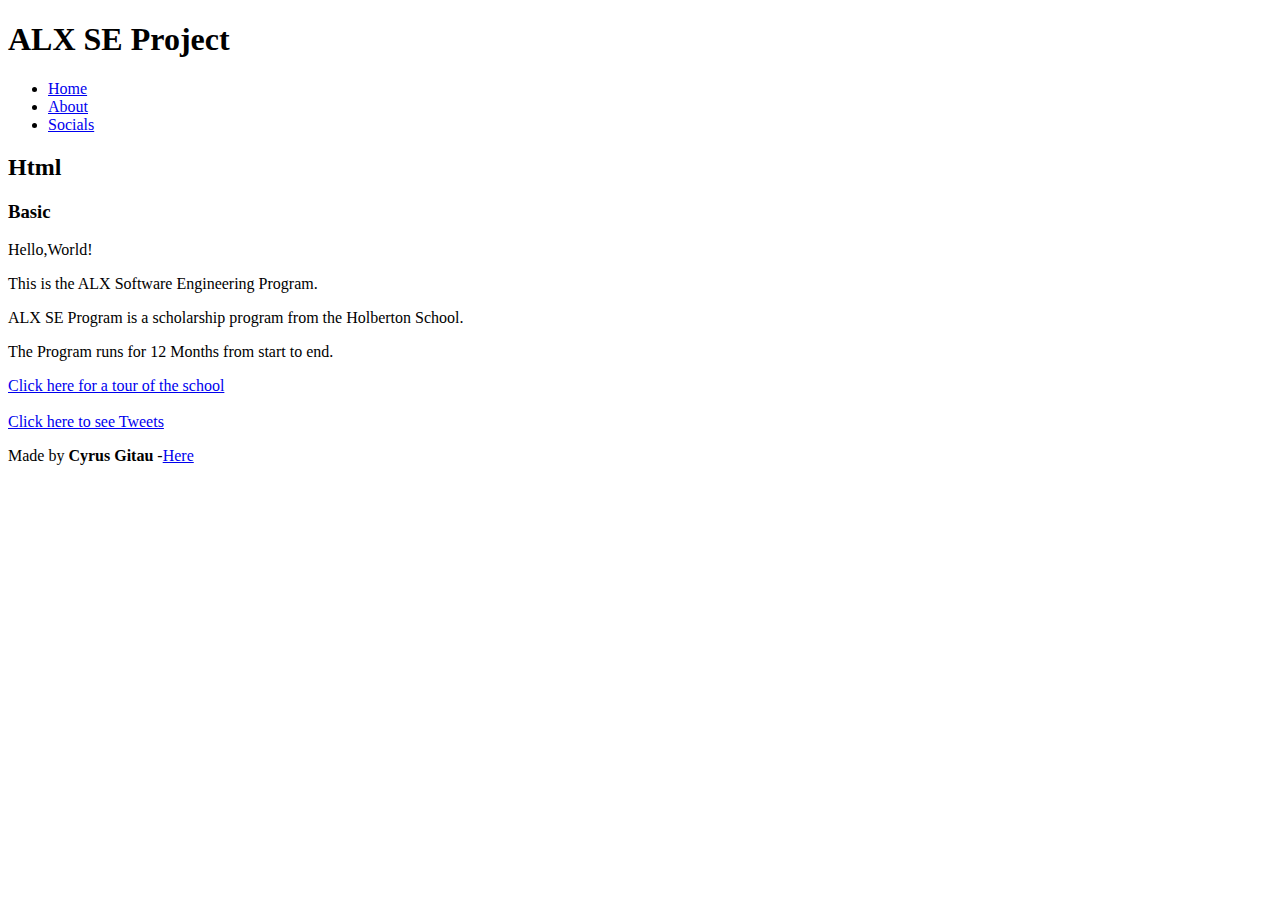
==== html_basic/index.html @ dee8b7b4 "Update index.html" ====
<!DOCTYPE html>
<html lang="en">
  <head>
    <title>AlX SE Project</title>
    <link rel="stylesheet" type="text/css" href="styles.css">
  </head>
  <body>
    <header>
      <h1>ALX SE Project</h1>
      <nav>
        <ul>
          <li><a href="https://cgichuhi.github.io/alx_html_css/base_index.html">Home</a></li>
          <li><a href="https://cgichuhi.github.io/alx_html_css/html_basic/index.html">About</a></li>
          <li><a href="https://cgichuhi.github.io/alx_html_css/html_basic/tweets.html">Socials</a></li>
        </ul>
      </nav>
    </header>
    <h2>Html</h2>
    <article><h3>Basic</h3>
    <p>Hello,World!</p>
    <p>This is the ALX Software Engineering Program.</p>
    <p>ALX SE Program is a scholarship program from the Holberton School.</p>
    <p>The Program runs for 12 Months from start to end.</p>
    <a href="https://i.pinimg.com/564x/54/ef/fa/54effa9fbcbc9e5137375941873f7e93.jpg">Click here for a tour of the school</a>
    </article>
    <br>
    <a href="https://cgichuhi.github.io/alx_html_css/html_basic/tweets.html">Click here to see Tweets</a>
    <footer>
      <p>Made by <strong>Cyrus Gitau</strong> -<a href="https://twitter.com/cgichuhi64" target="_blank">Here</a></p>
    </footer>
  </body>
</html>
---- html_basic/styles.css ----
body{
  background-image: url('');
  background-repeat: no-repeat;
  background-size: cover;
}
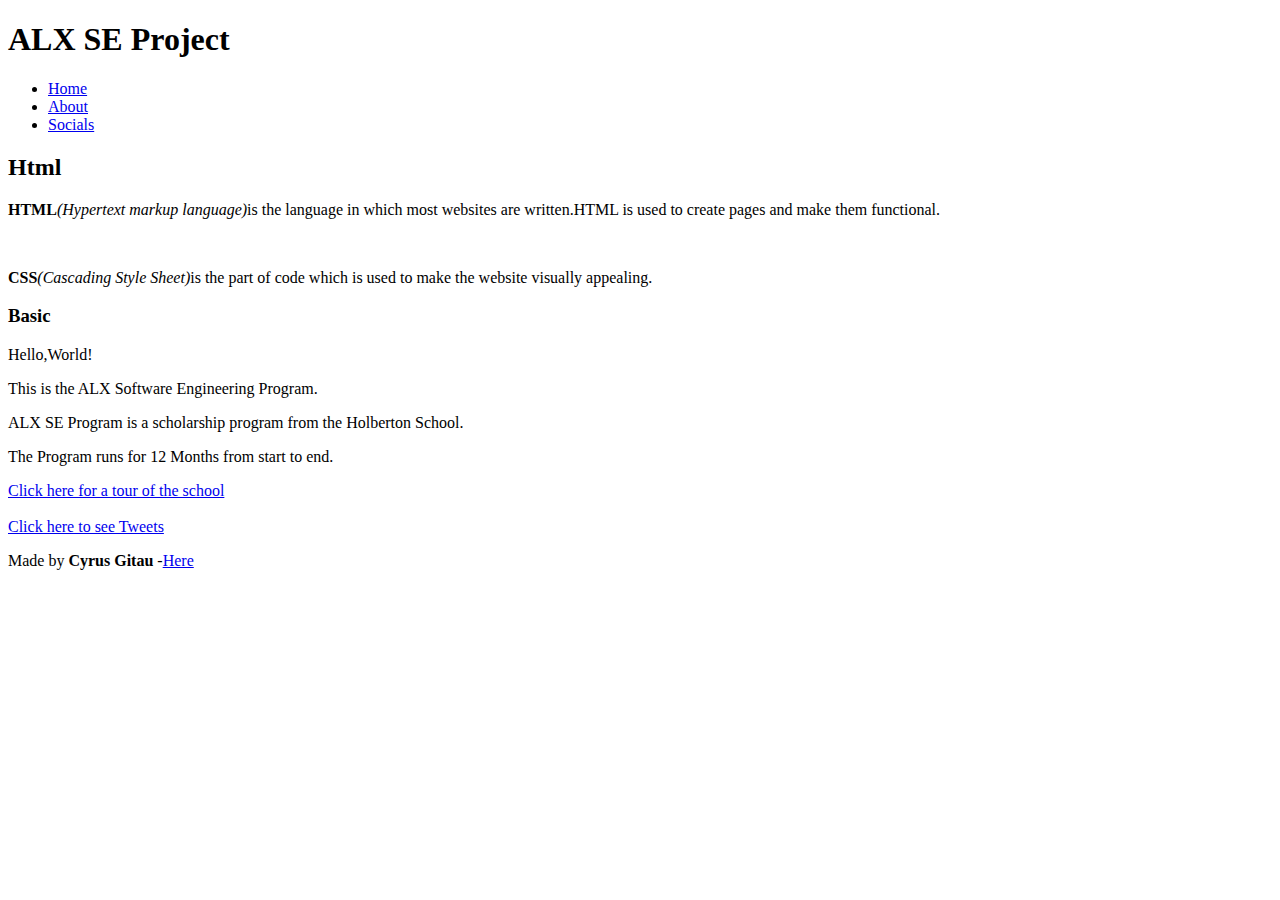
==== commit 55aadd03: "Update index.html" ====
--- a/html_basic/index.html
+++ b/html_basic/index.html
@@ -4,9 +4,12 @@
     <title>AlX SE Project</title>
     <link rel="stylesheet" type="text/css" href="styles.css">
   </head>
+  
   <body>
+    
     <header>
       <h1>ALX SE Project</h1>
+      
       <nav>
         <ul>
           <li><a href="https://cgichuhi.github.io/alx_html_css/base_index.html">Home</a></li>
@@ -14,19 +17,35 @@
           <li><a href="https://cgichuhi.github.io/alx_html_css/html_basic/tweets.html">Socials</a></li>
         </ul>
       </nav>
+      
     </header>
-    <h2>Html</h2>
-    <article><h3>Basic</h3>
+    
+    <aside>
+      <h2>Html</h2>
+      <p><b>HTML</b><i>(Hypertext markup language)</i>is the language in which most websites are written.HTML is used to create pages and make them functional.</p>
+      <br>
+      <p><b>CSS</b><i>(Cascading Style Sheet)</i>is the part of code which is used to make the website visually appealing.</p>
+    </aside>
+    
+    <article>
+      <h3>Basic</h3>
+      
     <p>Hello,World!</p>
     <p>This is the ALX Software Engineering Program.</p>
     <p>ALX SE Program is a scholarship program from the Holberton School.</p>
     <p>The Program runs for 12 Months from start to end.</p>
     <a href="https://i.pinimg.com/564x/54/ef/fa/54effa9fbcbc9e5137375941873f7e93.jpg">Click here for a tour of the school</a>
     </article>
+    
     <br>
+    
     <a href="https://cgichuhi.github.io/alx_html_css/html_basic/tweets.html">Click here to see Tweets</a>
+    
     <footer>
+      
       <p>Made by <strong>Cyrus Gitau</strong> -<a href="https://twitter.com/cgichuhi64" target="_blank">Here</a></p>
+    
     </footer>
+    
   </body>
 </html>
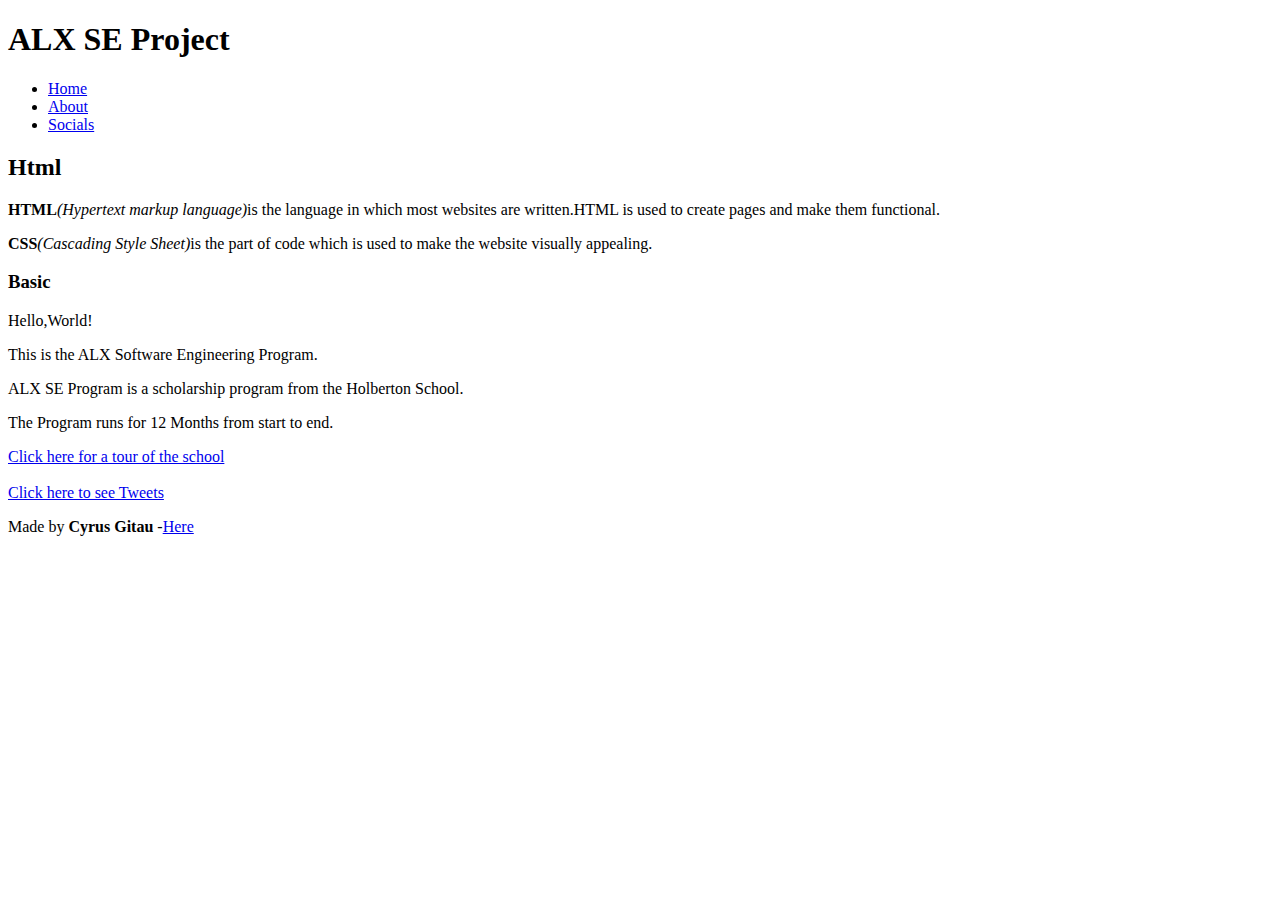
==== commit db171097: "Update index.html" ====
--- a/html_basic/index.html
+++ b/html_basic/index.html
@@ -23,7 +23,6 @@
     <aside>
       <h2>Html</h2>
       <p><b>HTML</b><i>(Hypertext markup language)</i>is the language in which most websites are written.HTML is used to create pages and make them functional.</p>
-      <br>
       <p><b>CSS</b><i>(Cascading Style Sheet)</i>is the part of code which is used to make the website visually appealing.</p>
     </aside>
     
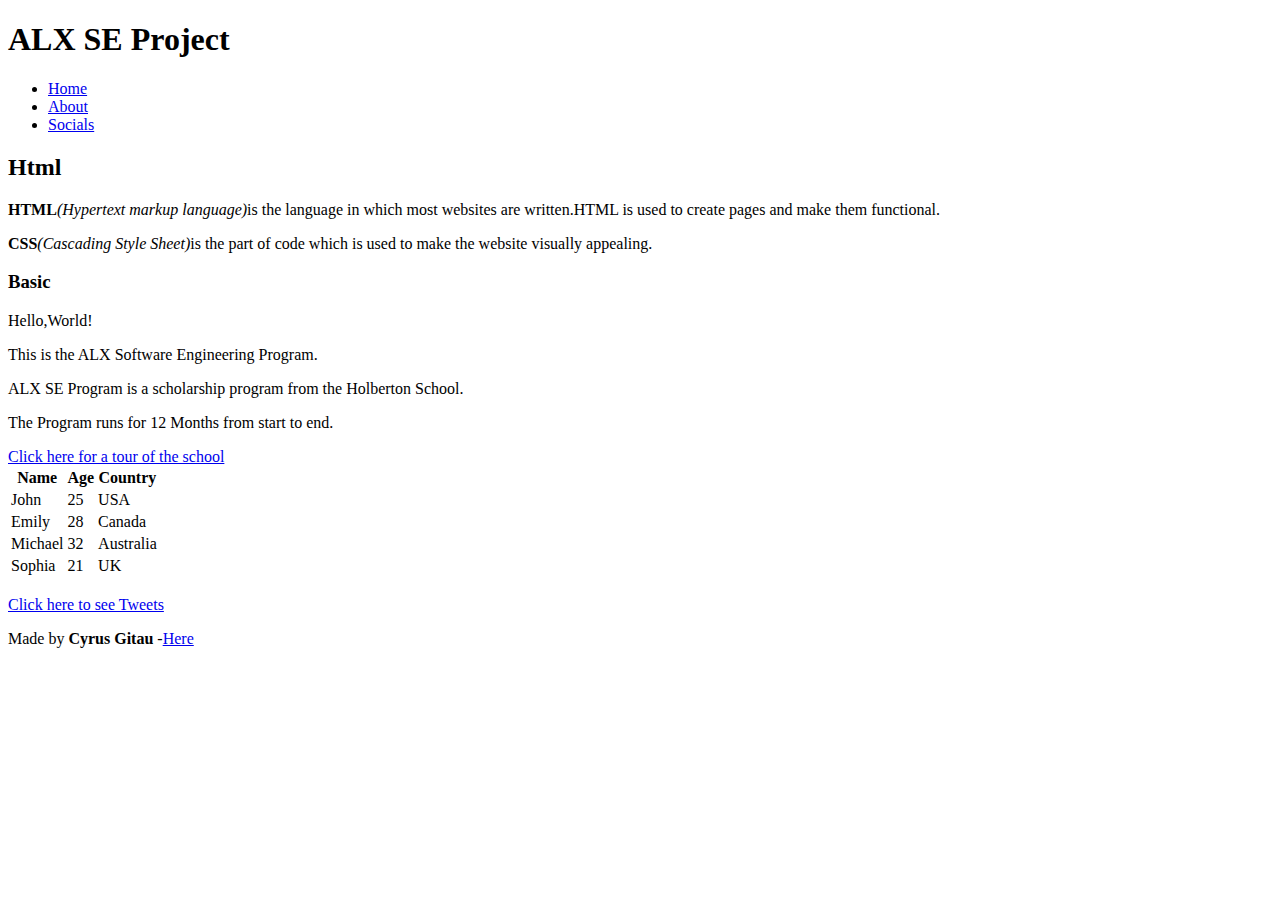
==== commit 51877a74: "Update index.html" ====
--- a/html_basic/index.html
+++ b/html_basic/index.html
@@ -35,7 +35,39 @@
     <p>The Program runs for 12 Months from start to end.</p>
     <a href="https://i.pinimg.com/564x/54/ef/fa/54effa9fbcbc9e5137375941873f7e93.jpg">Click here for a tour of the school</a>
     </article>
-    
+    <article>
+      <table>
+        <thead>
+          <tr>
+            <th>Name</th>
+            <th>Age</th>
+            <th>Country</th>
+          </tr>
+        </thead>
+        <tbody>
+          <tr>
+            <td>John</td>
+            <td>25</td>
+            <td>USA</td>
+          </tr>
+          <tr>
+            <td>Emily</td>
+            <td>28</td>
+            <td>Canada</td>
+          </tr>
+          <tr>
+            <td>Michael</td>
+            <td>32</td>
+            <td>Australia</td>
+          </tr>
+          <tr>
+            <td>Sophia</td>
+            <td>21</td>
+            <td>UK</td>
+          </tr>
+        </tbody>
+      </table>
+    </article>
     <br>
     
     <a href="https://cgichuhi.github.io/alx_html_css/html_basic/tweets.html">Click here to see Tweets</a>
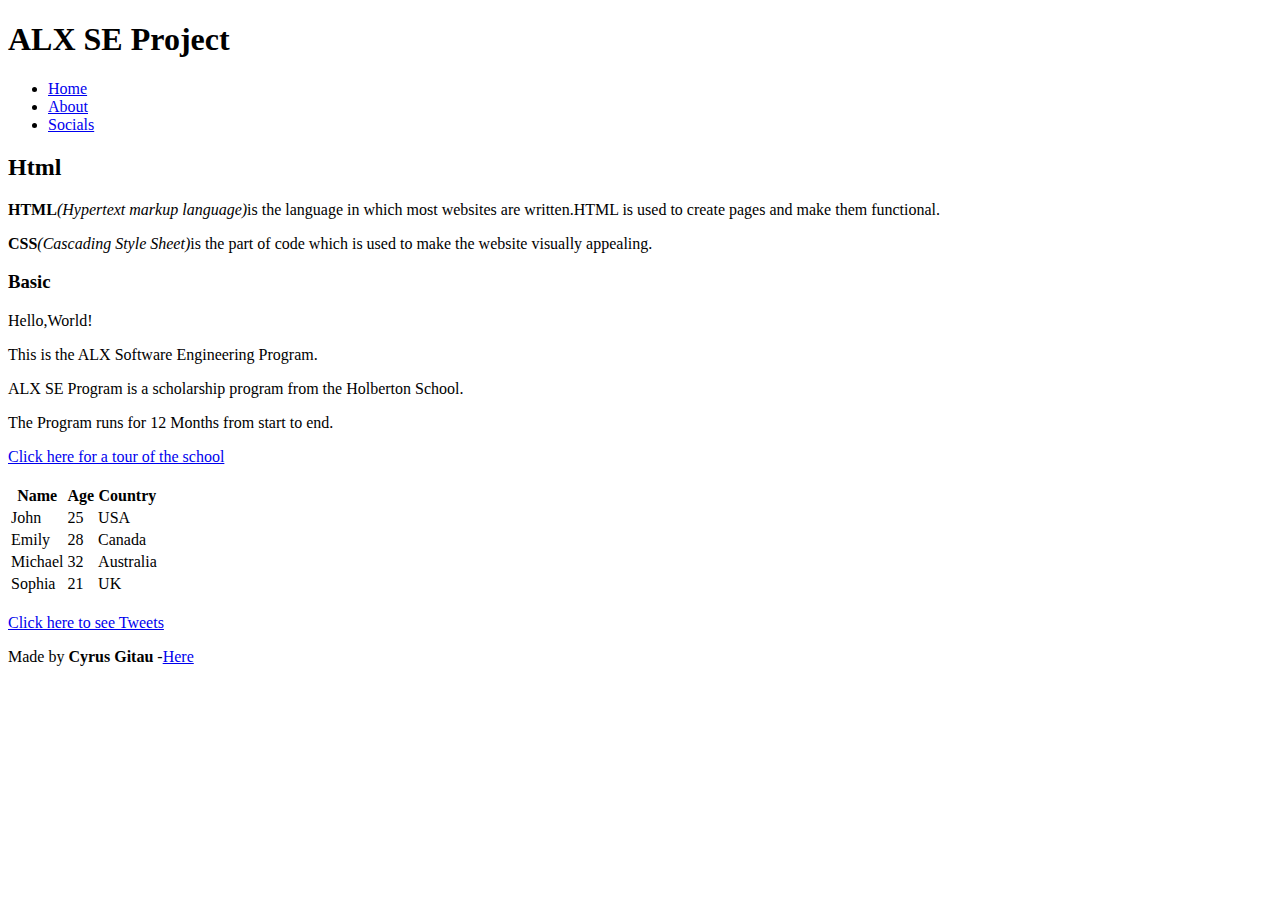
==== commit 3329291c: "Update index.html" ====
--- a/html_basic/index.html
+++ b/html_basic/index.html
@@ -35,6 +35,7 @@
     <p>The Program runs for 12 Months from start to end.</p>
     <a href="https://i.pinimg.com/564x/54/ef/fa/54effa9fbcbc9e5137375941873f7e93.jpg">Click here for a tour of the school</a>
     </article>
+    <br>
     <article>
       <table>
         <thead>
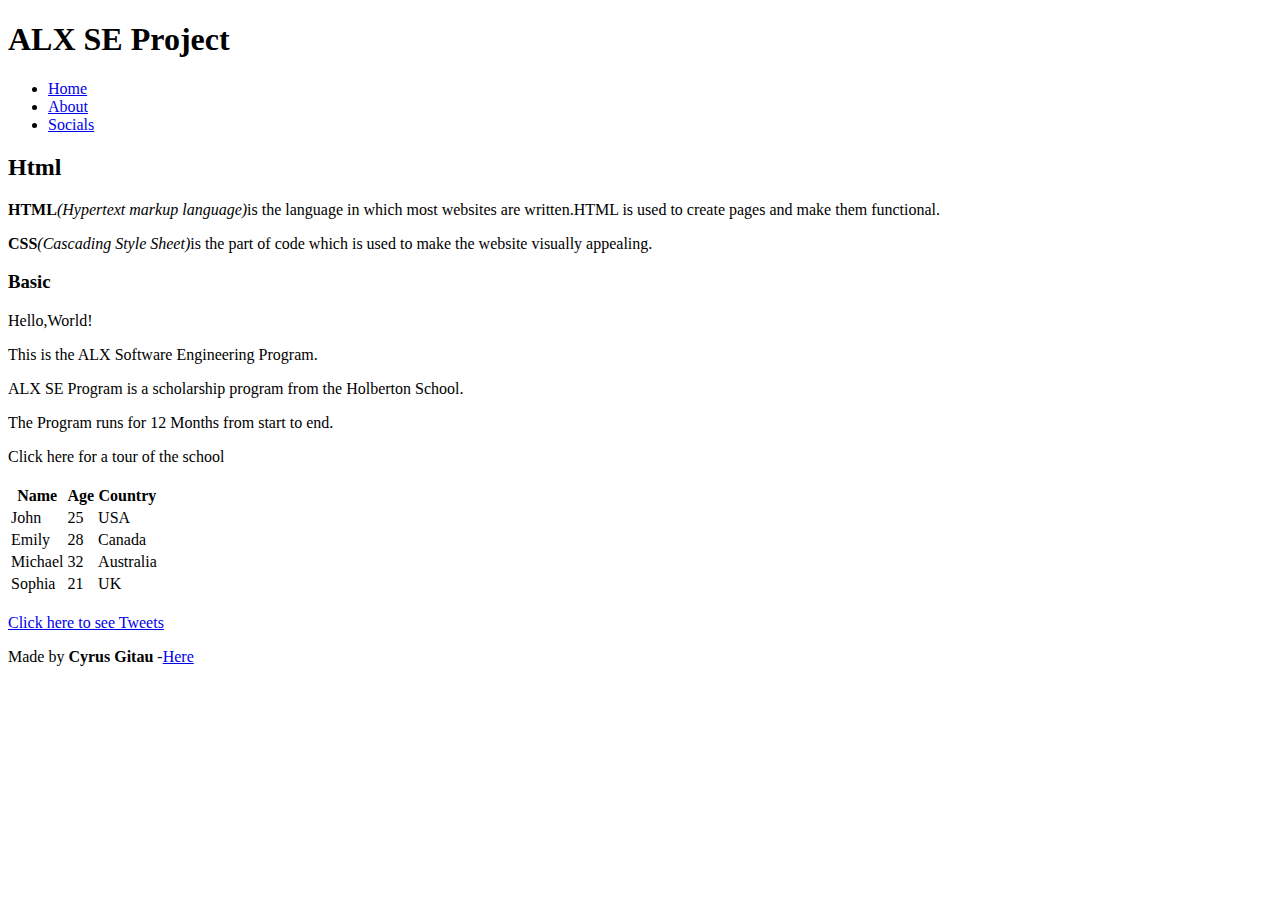
==== commit 8b5c7fe3: "Update index.html" ====
--- a/html_basic/index.html
+++ b/html_basic/index.html
@@ -33,7 +33,7 @@
     <p>This is the ALX Software Engineering Program.</p>
     <p>ALX SE Program is a scholarship program from the Holberton School.</p>
     <p>The Program runs for 12 Months from start to end.</p>
-    <a href="https://i.pinimg.com/564x/54/ef/fa/54effa9fbcbc9e5137375941873f7e93.jpg">Click here for a tour of the school</a>
+    <a img="https://i.pinimg.com/564x/54/ef/fa/54effa9fbcbc9e5137375941873f7e93.jpg">Click here for a tour of the school</a>
     </article>
     <br>
     <article>
